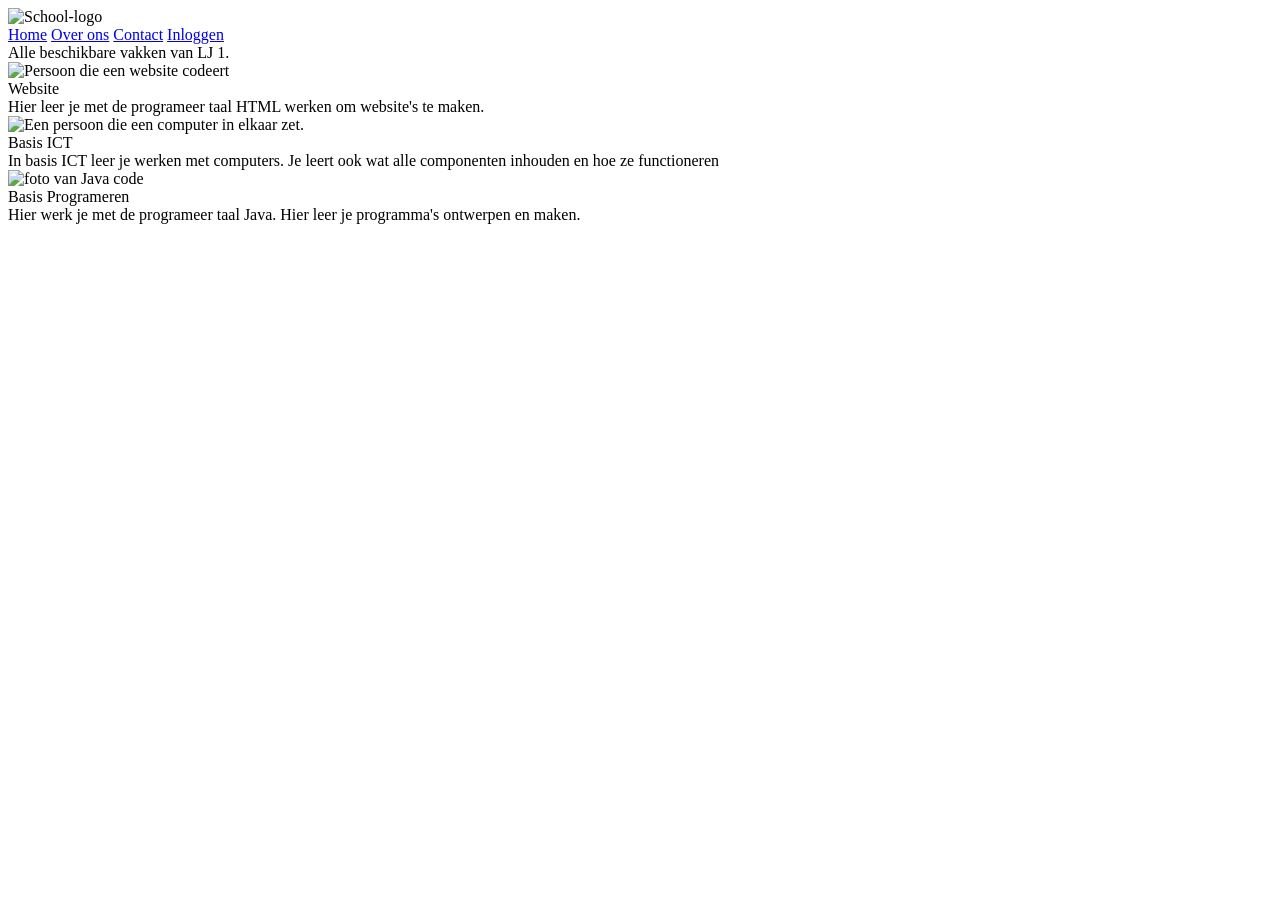
==== index.html @ 98bf1c84 "Index Pagina" ====
<!DOCTYPE html>
<html lang="en">

<head>
    <meta charset="UTF-8">
    <meta name="viewport" content="width=device-width, initial-scale=1.0">
    <title>ROC Nijmegen</title>
    <link rel="stylesheet" href="../ProjectWeek1/CSS/ROC.css">
</head>

<body>
    <div class="container">
        <div class="page-container">

            <nav class="Navigatie">
                <div class="School-Logo">
                    <img src="../ProjectWeek1/Foto's/roc-nijmegen-logo-2026.png" alt="School-logo" class="School-Logo">
                </div>

                <div class="Nav-buttons">
                    <a href="index.html">Home</a>
                    <a href="Over-ons.html">Over ons</a>
                    <a href="Contact.html">Contact</a>
                    <a href="Inloggen.html">Inloggen</a>
                </div>
            </nav>
            <main class="Vakken">
                <div class="Vakken-lj1">
                    Alle beschikbare vakken van LJ 1.
                </div>
                <div class="Verschillende-vakken">
                    <div class="Vak-Website">
                        <div><img  class="foto-website" src="../ProjectWeek1/Foto's/Website-Coderen.webp"
                                alt="Persoon die een website codeert">
                        </div>
                        <div class="Website-Title">Website</div>
                        <div>Hier leer je met de programeer taal HTML werken om website's te maken.</div>
                    </div>

                    <div class="Vak-ICT">
                        <div ><img class="foto-ICT" src="../ProjectWeek1/Foto's/Computer-bouwen.webp"
                                alt="Een persoon die een computer in elkaar zet."></div>
                        <div class="Basis-ICT-Title">Basis ICT</div>
                        <div>In basis ICT leer je werken met computers. Je leert ook wat alle
                            componenten inhouden en hoe ze functioneren
                        </div>

                    </div>

                    <div class="Vak-Programeren">
                        <div class="foto-programeren"><img class="foto-programeren" src="../ProjectWeek1/Foto's/Programeren-coderen.webp" alt="foto van Java code"></div>
                        <div class="Programeren-Title">Basis Programeren</div>
                        <div>Hier werk je met de programeer taal Java. Hier leer je programma's ontwerpen en maken.
                        </div>
                    </div>

                </div>
            </main>
        </div>
    </div>
</body>

</html>
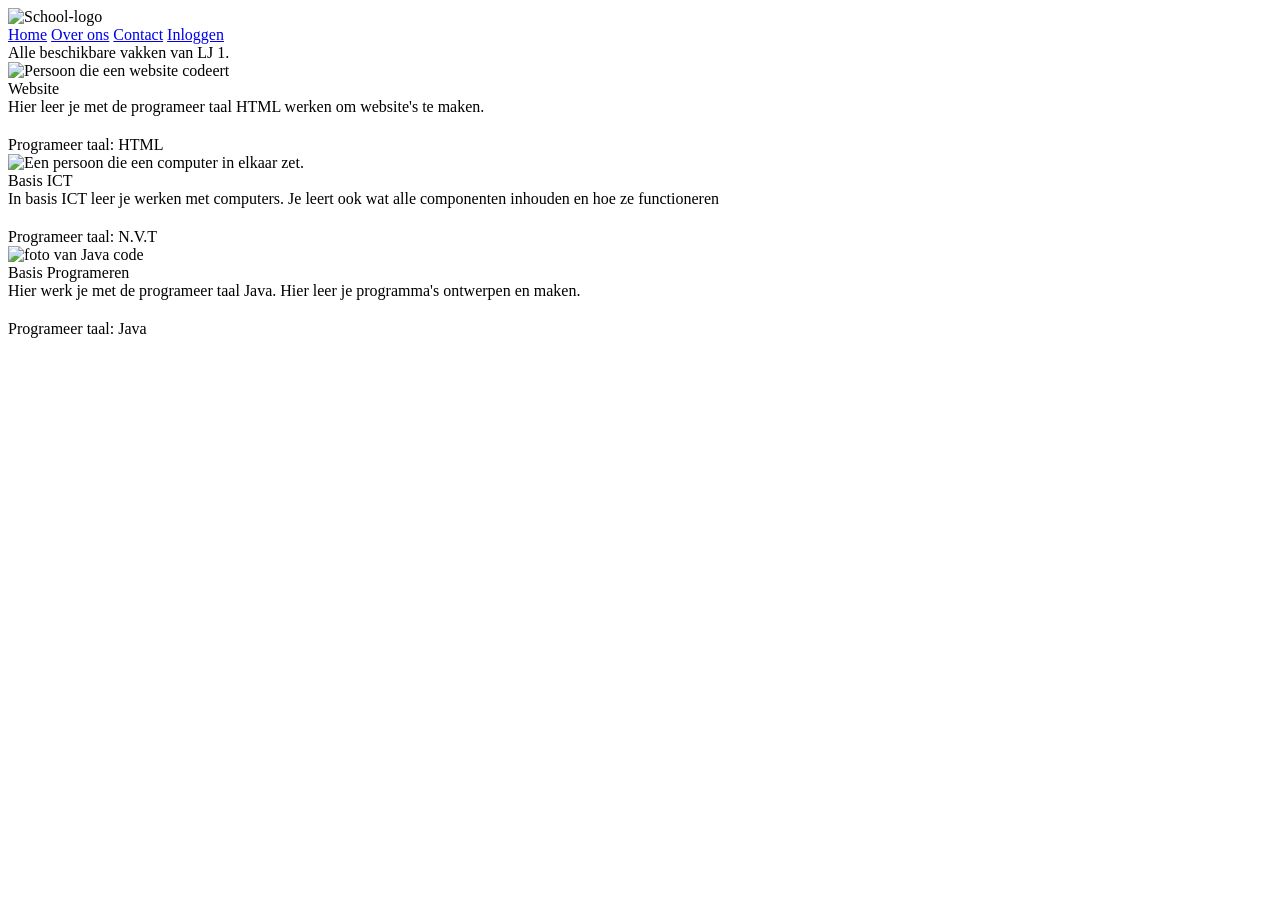
==== commit 3df70ba9: "Update index.html" ====
--- a/index.html
+++ b/index.html
@@ -30,28 +30,32 @@
                 </div>
                 <div class="Verschillende-vakken">
                     <div class="Vak-Website">
-                        <div><img  class="foto-website" src="../ProjectWeek1/Foto's/Website-Coderen.webp"
+                        <div><img class="foto-website" src="../ProjectWeek1/Foto's/Website-Coderen.webp"
                                 alt="Persoon die een website codeert">
                         </div>
                         <div class="Website-Title">Website</div>
                         <div>Hier leer je met de programeer taal HTML werken om website's te maken.</div>
+                        <div style="margin-top: 20px;">Programeer taal: HTML</div>
                     </div>
 
                     <div class="Vak-ICT">
-                        <div ><img class="foto-ICT" src="../ProjectWeek1/Foto's/Computer-bouwen.webp"
+                        <div><img class="foto-ICT" src="../ProjectWeek1/Foto's/Computer-bouwen.webp"
                                 alt="Een persoon die een computer in elkaar zet."></div>
                         <div class="Basis-ICT-Title">Basis ICT</div>
                         <div>In basis ICT leer je werken met computers. Je leert ook wat alle
                             componenten inhouden en hoe ze functioneren
                         </div>
+                        <div style="margin-top: 20px;">Programeer taal: N.V.T</div>
 
                     </div>
 
                     <div class="Vak-Programeren">
-                        <div class="foto-programeren"><img class="foto-programeren" src="../ProjectWeek1/Foto's/Programeren-coderen.webp" alt="foto van Java code"></div>
+                        <div class="foto-programeren"><img class="foto-programeren"
+                                src="../ProjectWeek1/Foto's/Programeren-coderen.webp" alt="foto van Java code"></div>
                         <div class="Programeren-Title">Basis Programeren</div>
                         <div>Hier werk je met de programeer taal Java. Hier leer je programma's ontwerpen en maken.
                         </div>
+                        <div style="margin-top: 20px;">Programeer taal: Java</div>
                     </div>
 
                 </div>
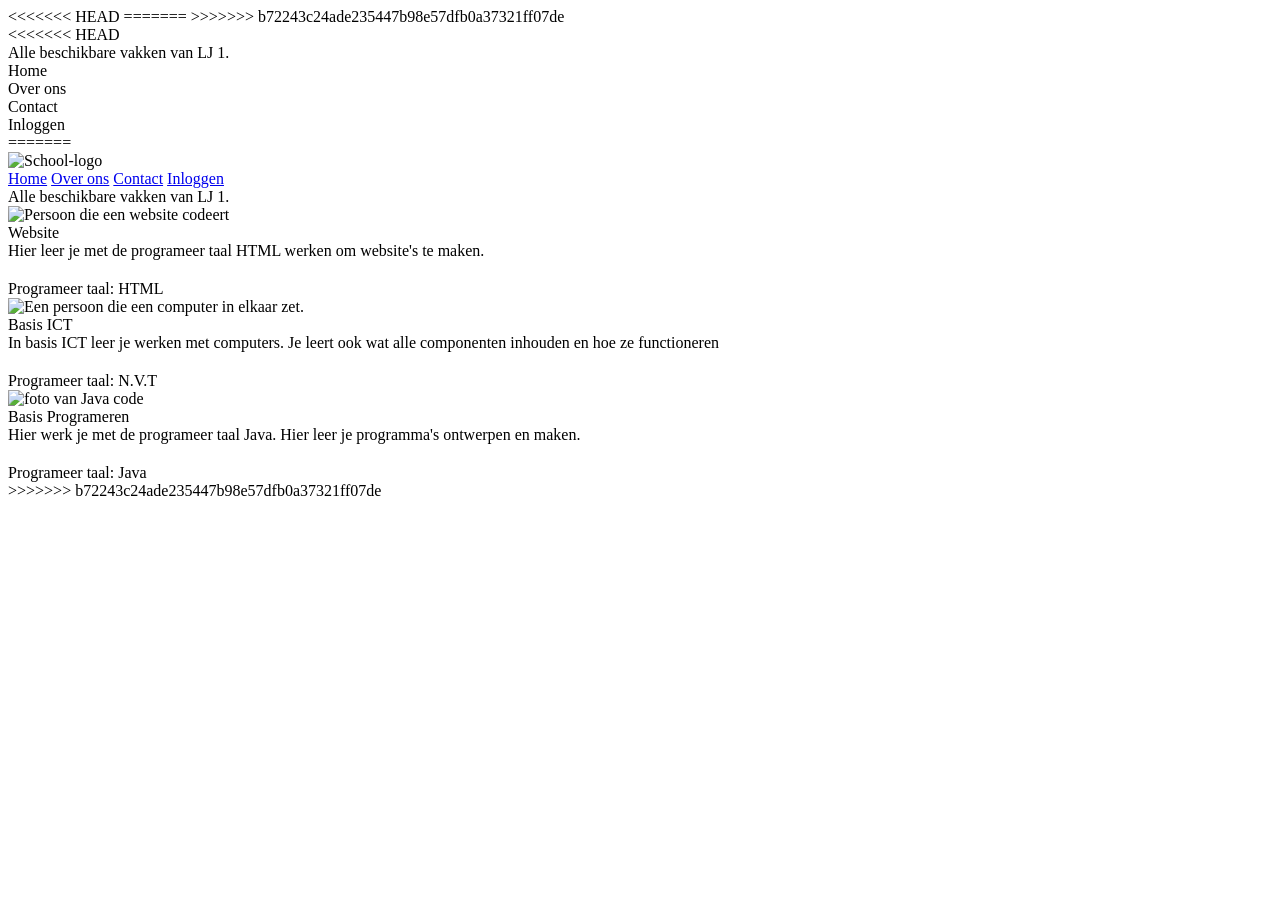
==== commit 1f770c3b: "Merge branch 'main' of https://github.com/Timehhh20/ProjectWeek1" ====
--- a/index.html
+++ b/index.html
@@ -5,17 +5,34 @@
     <meta charset="UTF-8">
     <meta name="viewport" content="width=device-width, initial-scale=1.0">
     <title>ROC Nijmegen</title>
+<<<<<<< HEAD
+    <link rel="stylesheet" href="../ROC/CSS/ROC.css">
+=======
     <link rel="stylesheet" href="../ProjectWeek1/CSS/ROC.css">
+>>>>>>> b72243c24ade235447b98e57dfb0a37321ff07de
 </head>
 
 <body>
     <div class="container">
         <div class="page-container">
 
-            <nav class="Navigatie">
-                <div class="School-Logo">
-                    <img src="../ProjectWeek1/Foto's/roc-nijmegen-logo-2026.png" alt="School-logo" class="School-Logo">
-                </div>
+        <nav class="Navigatie">
+<<<<<<< HEAD
+            <div>
+                Alle beschikbare vakken van LJ 1.
+            </div>
+            <div class="Nav-buttons">
+                <div>Home</div>
+                <div>Over ons</div>
+                <div>Contact</div>
+                <div>Inloggen</div>
+            </div>
+        </nav>
+        
+=======
+            <div class="School-Logo">
+                <img src="../ProjectWeek1/Foto's/roc-nijmegen-logo-2026.png" alt="School-logo" class="School-Logo">
+            </div>
 
                 <div class="Nav-buttons">
                     <a href="index.html">Home</a>
@@ -59,8 +76,9 @@
                     </div>
 
                 </div>
-            </main>
-        </div>
+            </div>
+        </main>
+>>>>>>> b72243c24ade235447b98e57dfb0a37321ff07de
     </div>
 </body>
 
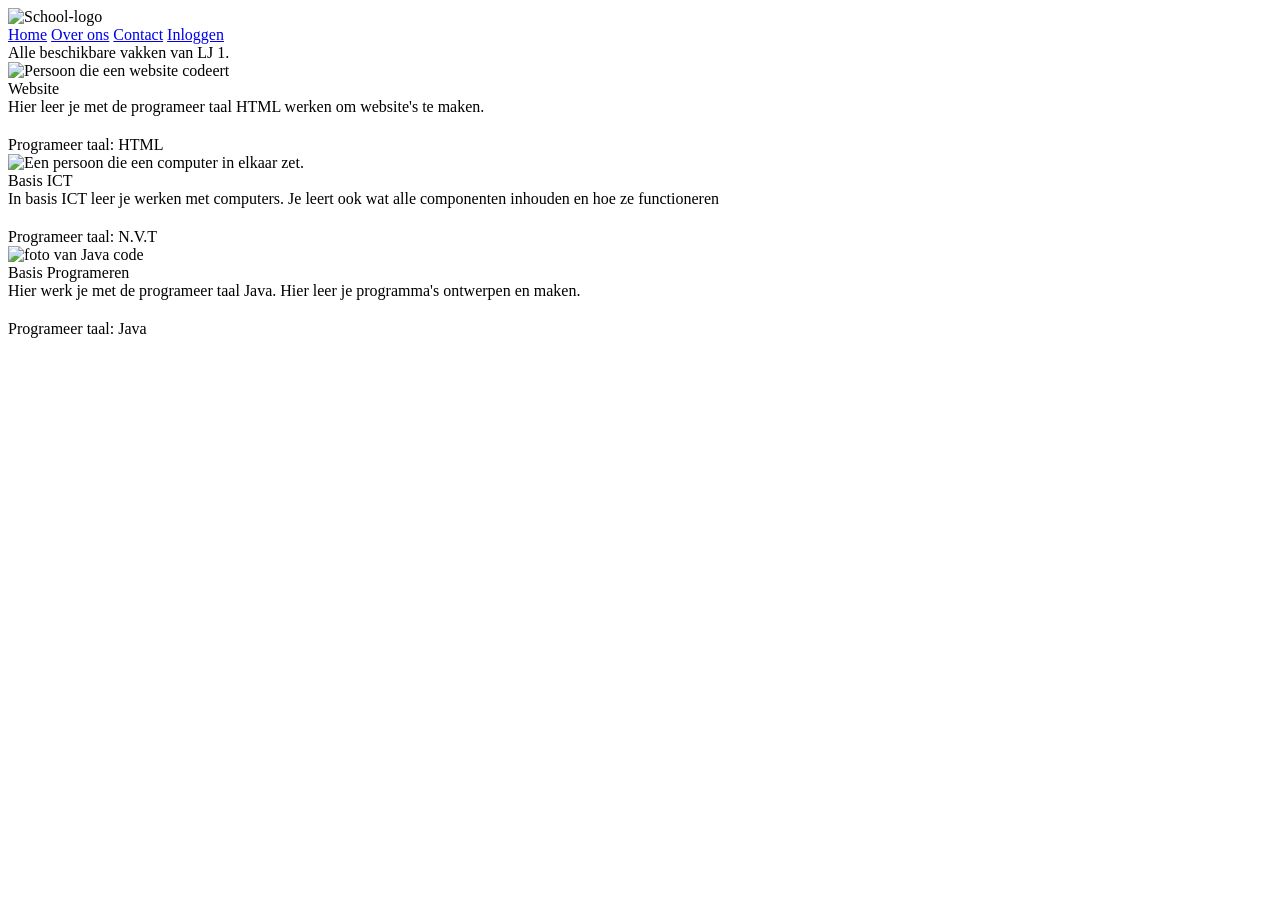
==== commit e0f4fb84: "Update index.html" ====
--- a/index.html
+++ b/index.html
@@ -5,34 +5,17 @@
     <meta charset="UTF-8">
     <meta name="viewport" content="width=device-width, initial-scale=1.0">
     <title>ROC Nijmegen</title>
-<<<<<<< HEAD
-    <link rel="stylesheet" href="../ROC/CSS/ROC.css">
-=======
     <link rel="stylesheet" href="../ProjectWeek1/CSS/ROC.css">
->>>>>>> b72243c24ade235447b98e57dfb0a37321ff07de
 </head>
 
 <body>
     <div class="container">
         <div class="page-container">
 
-        <nav class="Navigatie">
-<<<<<<< HEAD
-            <div>
-                Alle beschikbare vakken van LJ 1.
-            </div>
-            <div class="Nav-buttons">
-                <div>Home</div>
-                <div>Over ons</div>
-                <div>Contact</div>
-                <div>Inloggen</div>
-            </div>
-        </nav>
-        
-=======
-            <div class="School-Logo">
-                <img src="../ProjectWeek1/Foto's/roc-nijmegen-logo-2026.png" alt="School-logo" class="School-Logo">
-            </div>
+            <nav class="Navigatie">
+                <div class="School-Logo">
+                    <img src="../ProjectWeek1/Foto's/roc-nijmegen-logo-2026.png" alt="School-logo" class="School-Logo">
+                </div>
 
                 <div class="Nav-buttons">
                     <a href="index.html">Home</a>
@@ -76,9 +59,8 @@
                     </div>
 
                 </div>
-            </div>
-        </main>
->>>>>>> b72243c24ade235447b98e57dfb0a37321ff07de
+            </main>
+        </div>
     </div>
 </body>
 
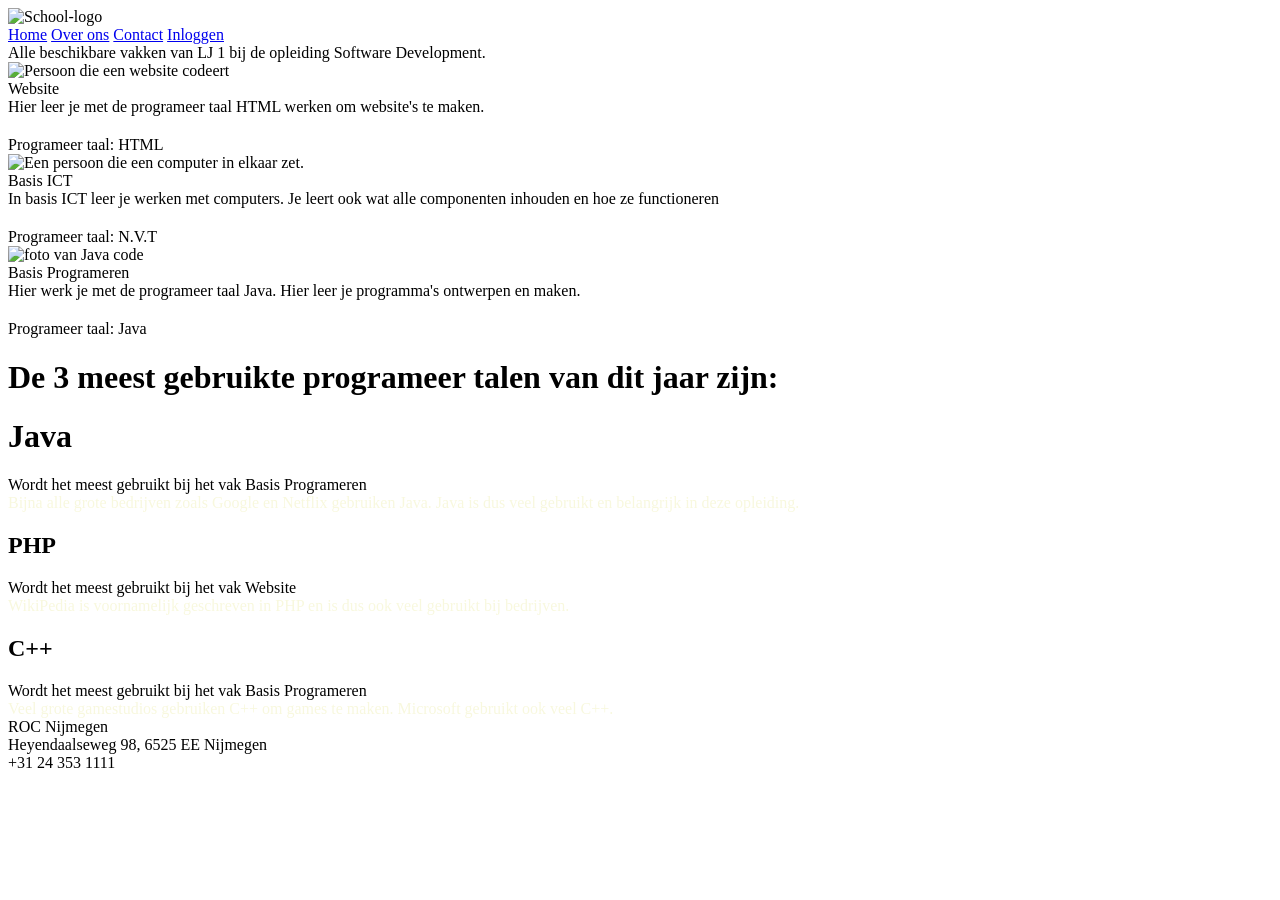
==== commit 5897649a: "index final" ====
--- a/index.html
+++ b/index.html
@@ -10,23 +10,25 @@
 
 <body>
     <div class="container">
+        <nav class="Navigatie">
+            <div class="School-Logo">
+                <img src="../ProjectWeek1/Foto's/roc-nijmegen-logo-2026.png" alt="School-logo" class="School-Logo">
+            </div>
+
+            <div class="Nav-buttons">
+                <a href="index.html" class="Button">Home</a>
+                <a href="Over-ons.html" class="Button">Over ons</a>
+                <a href="Contact.html" class="Button">Contact</a>
+                <a href="Inloggen.html" class="Button">Inloggen</a>
+            </div>
+        </nav>
+
         <div class="page-container">
 
-            <nav class="Navigatie">
-                <div class="School-Logo">
-                    <img src="../ProjectWeek1/Foto's/roc-nijmegen-logo-2026.png" alt="School-logo" class="School-Logo">
-                </div>
 
-                <div class="Nav-buttons">
-                    <a href="index.html">Home</a>
-                    <a href="Over-ons.html">Over ons</a>
-                    <a href="Contact.html">Contact</a>
-                    <a href="Inloggen.html">Inloggen</a>
-                </div>
-            </nav>
             <main class="Vakken">
                 <div class="Vakken-lj1">
-                    Alle beschikbare vakken van LJ 1.
+                    Alle beschikbare vakken van LJ 1 bij de opleiding Software Development.
                 </div>
                 <div class="Verschillende-vakken">
                     <div class="Vak-Website">
@@ -60,7 +62,45 @@
 
                 </div>
             </main>
+            <main class="Programeer-talen-lj1">
+                <h1 class="Gebruikte-code"> De 3 meest gebruikte programeer talen van dit jaar zijn:</h1>
+
+                <div class="Alle-talen">
+                    <div class="Java-code">
+                        <H1>Java</H1>
+                        <div>Wordt het meest gebruikt bij het vak Basis Programeren</div>
+                        <div style="color:rgb(248, 248, 222);">Bijna alle grote bedrijven zoals Google en Netflix
+                            gebruiken Java. Java is dus veel gebruikt en belangrijk in deze opleiding.</div>
+                    </div>
+
+                    <div class="PHP-code">
+                        <H2>PHP</H2>
+                        <div>Wordt het meest gebruikt bij het vak Website</div>
+                        <div style="color:rgb(248, 248, 222);">WikiPedia is voornamelijk geschreven in PHP en is dus ook
+                            veel gebruikt bij bedrijven.</div>
+                    </div>
+
+                    <div class="C-code">
+                        <h2>C++</h2>
+                        <div>Wordt het meest gebruikt bij het vak Basis Programeren</div>
+                        <div style="color:rgb(248, 248, 222);">Veel grote gamestudios gebruiken C++ om games te maken.
+                            Microsoft gebruikt ook veel C++.</div>
+                    </div>
+                </div>
+            </main>
+
         </div>
+        <footer>
+            <div class="footer-tekst">
+                <div>ROC Nijmegen</div>
+                <div>Heyendaalseweg 98, 6525 EE Nijmegen</div>
+                <div>+31 24 353 1111</div>
+                <div>
+                    <a href="mailto:rocnijmegen@roc-nijmegen.nl"
+                        style="color: white; text-decoration: underline;">Contacteer ons per e-mail</a>
+                </div>
+            </div>
+        </footer>
     </div>
 </body>
 
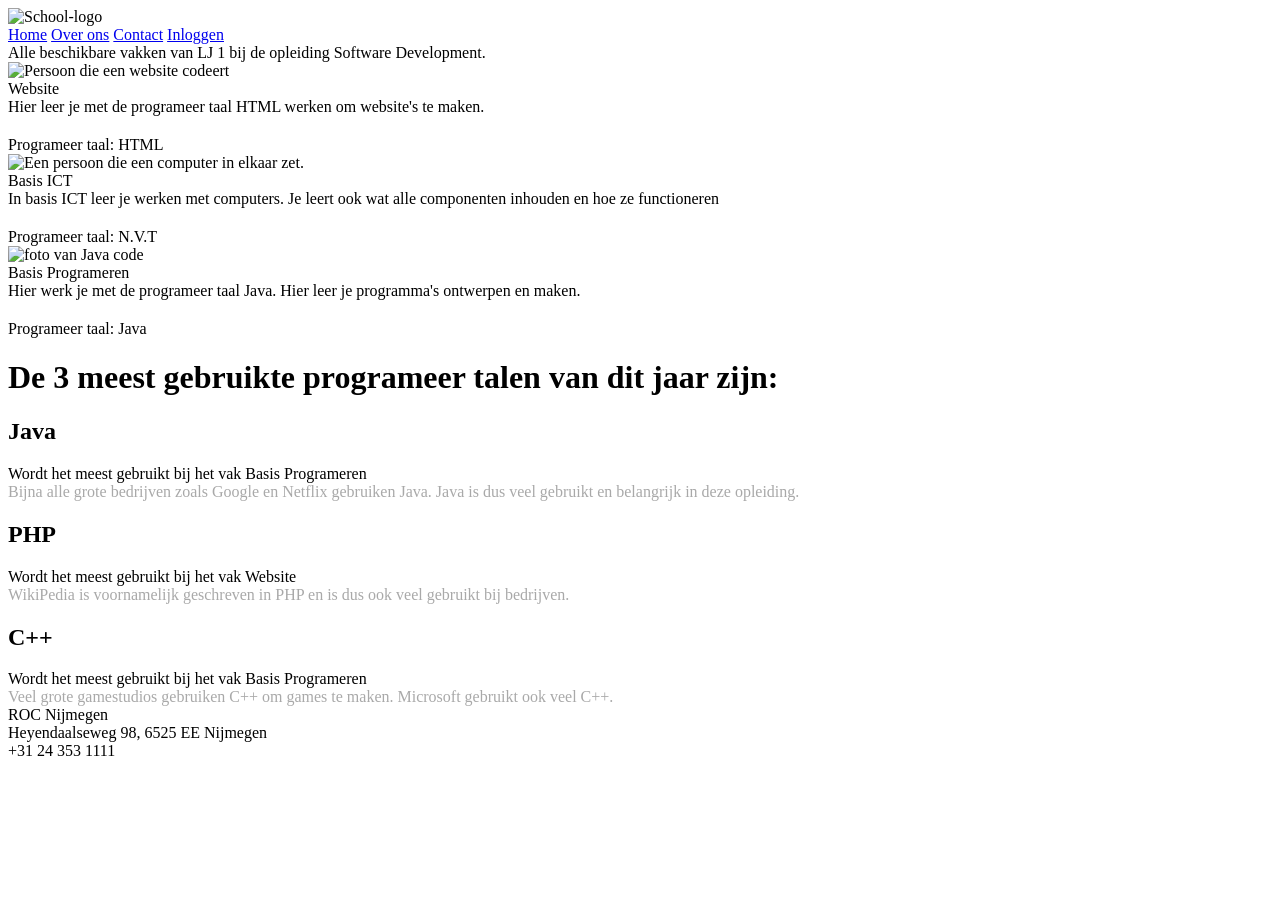
==== commit a05681ab: "update index file" ====
--- a/index.html
+++ b/index.html
@@ -67,23 +67,23 @@
 
                 <div class="Alle-talen">
                     <div class="Java-code">
-                        <H1>Java</H1>
+                        <H2>Java</H2>
                         <div>Wordt het meest gebruikt bij het vak Basis Programeren</div>
-                        <div style="color:rgb(248, 248, 222);">Bijna alle grote bedrijven zoals Google en Netflix
+                        <div style="color:darkgrey;">Bijna alle grote bedrijven zoals Google en Netflix
                             gebruiken Java. Java is dus veel gebruikt en belangrijk in deze opleiding.</div>
                     </div>
 
                     <div class="PHP-code">
                         <H2>PHP</H2>
                         <div>Wordt het meest gebruikt bij het vak Website</div>
-                        <div style="color:rgb(248, 248, 222);">WikiPedia is voornamelijk geschreven in PHP en is dus ook
+                        <div style="color:darkgrey;">WikiPedia is voornamelijk geschreven in PHP en is dus ook
                             veel gebruikt bij bedrijven.</div>
                     </div>
 
                     <div class="C-code">
                         <h2>C++</h2>
                         <div>Wordt het meest gebruikt bij het vak Basis Programeren</div>
-                        <div style="color:rgb(248, 248, 222);">Veel grote gamestudios gebruiken C++ om games te maken.
+                        <div style="color:darkgrey;">Veel grote gamestudios gebruiken C++ om games te maken.
                             Microsoft gebruikt ook veel C++.</div>
                     </div>
                 </div>
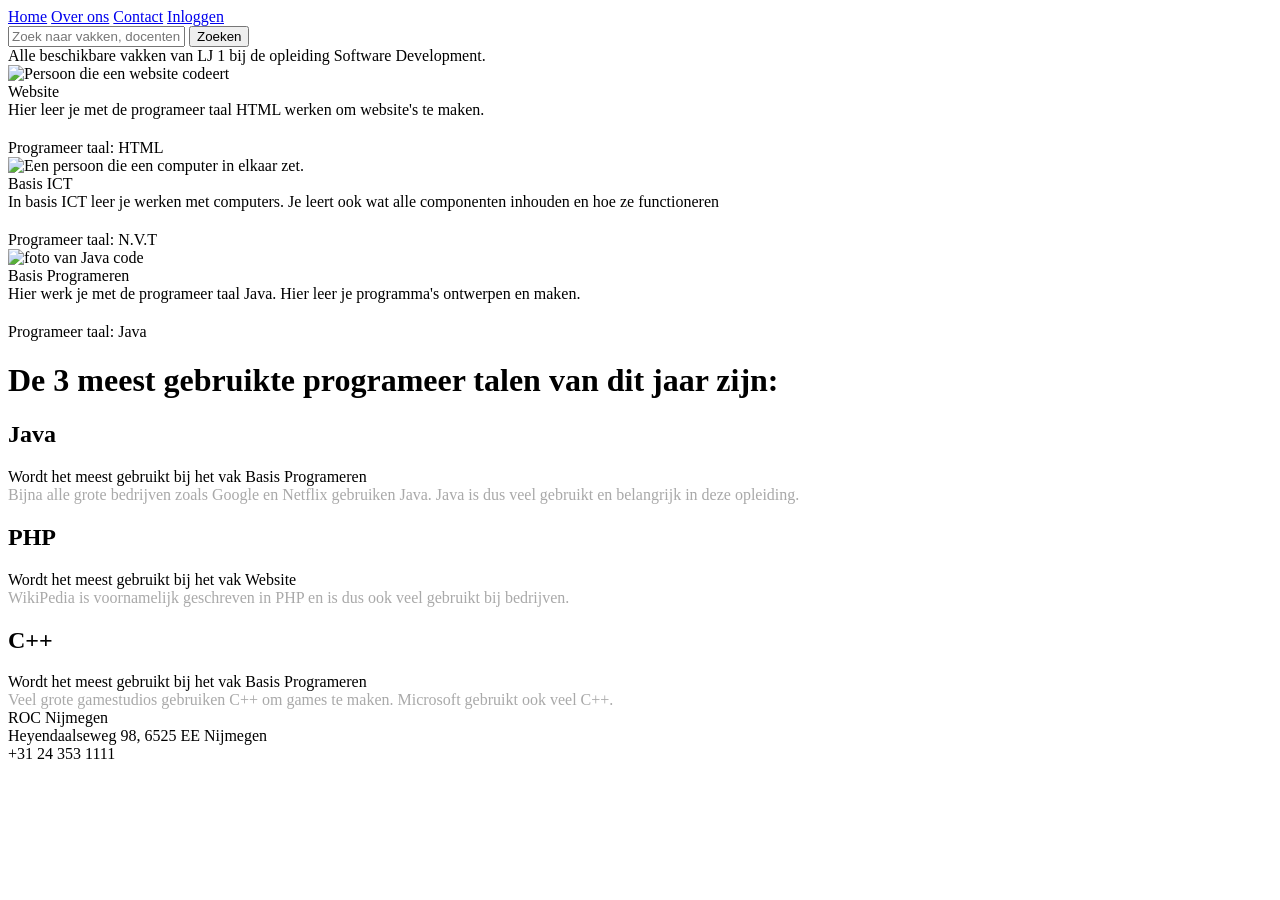
==== commit 383bb1a2: "NAV update alle pagina's en footer bij "over ons"" ====
--- a/index.html
+++ b/index.html
@@ -11,18 +11,15 @@
 <body>
     <div class="container">
         <nav class="Navigatie">
-            <div class="School-Logo">
-                <img src="../ProjectWeek1/Foto's/roc-nijmegen-logo-2026.png" alt="School-logo" class="School-Logo">
-            </div>
-
-            <div class="Nav-buttons">
-                <a href="index.html" class="Button">Home</a>
-                <a href="Over-ons.html" class="Button">Over ons</a>
-                <a href="Contact.html" class="Button">Contact</a>
-                <a href="Inloggen.html" class="Button">Inloggen</a>
-            </div>
+            <a href="index.html">Home</a>
+            <a href="Over-ons.html">Over ons</a>
+            <a href="Contact.html">Contact</a>
+            <a href="Inloggen.html">Inloggen</a>
+            <search class="zoekbalk">
+                <input type="text" placeholder="Zoek naar vakken, docenten of onderwerpen...">
+                <button type="submit">Zoeken</button>
+            </search>
         </nav>
-
         <div class="page-container">
 
 
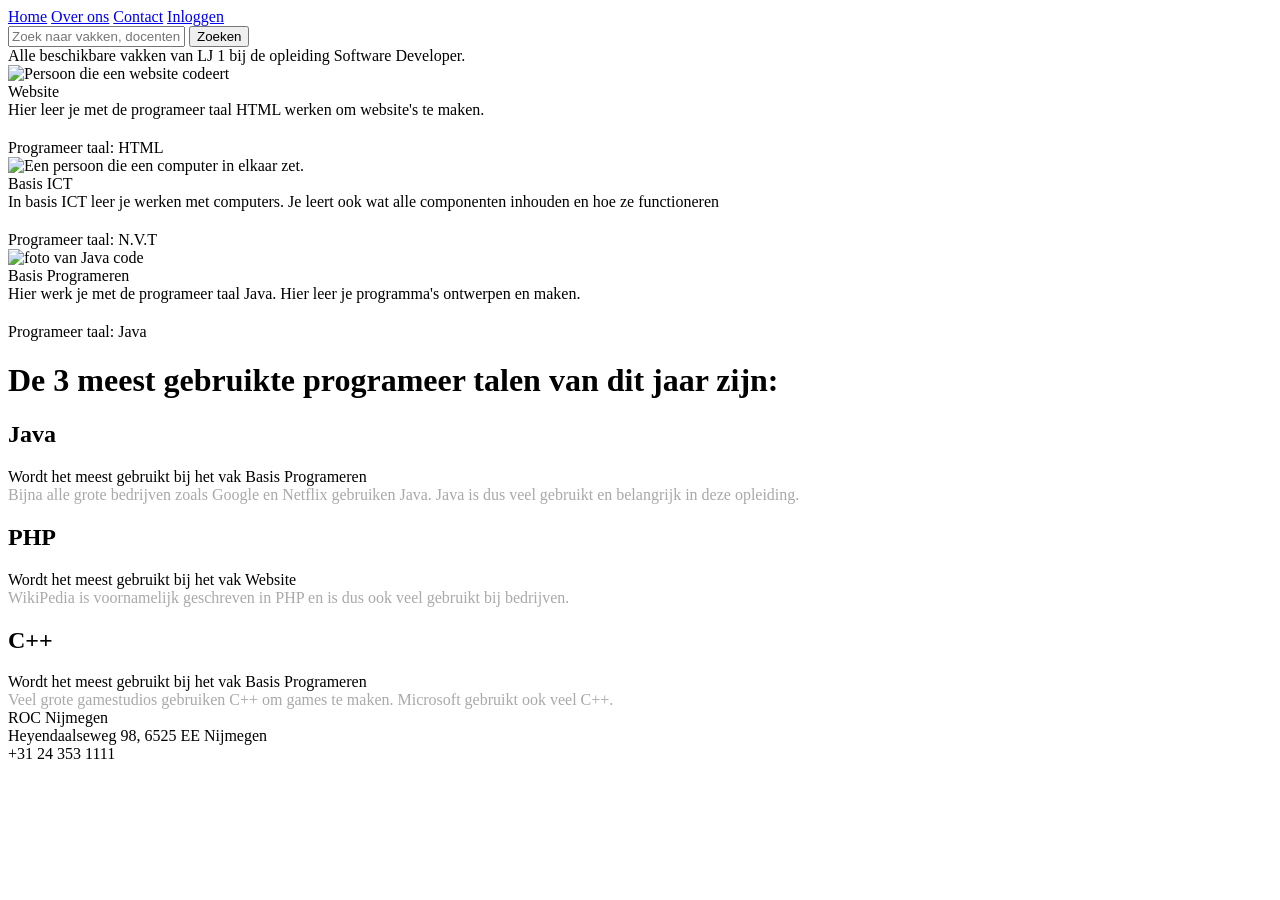
==== commit ecbe7c11: "Update index.html" ====
--- a/index.html
+++ b/index.html
@@ -25,7 +25,7 @@
 
             <main class="Vakken">
                 <div class="Vakken-lj1">
-                    Alle beschikbare vakken van LJ 1 bij de opleiding Software Development.
+                    Alle beschikbare vakken van LJ 1 bij de opleiding Software Developer.
                 </div>
                 <div class="Verschillende-vakken">
                     <div class="Vak-Website">
